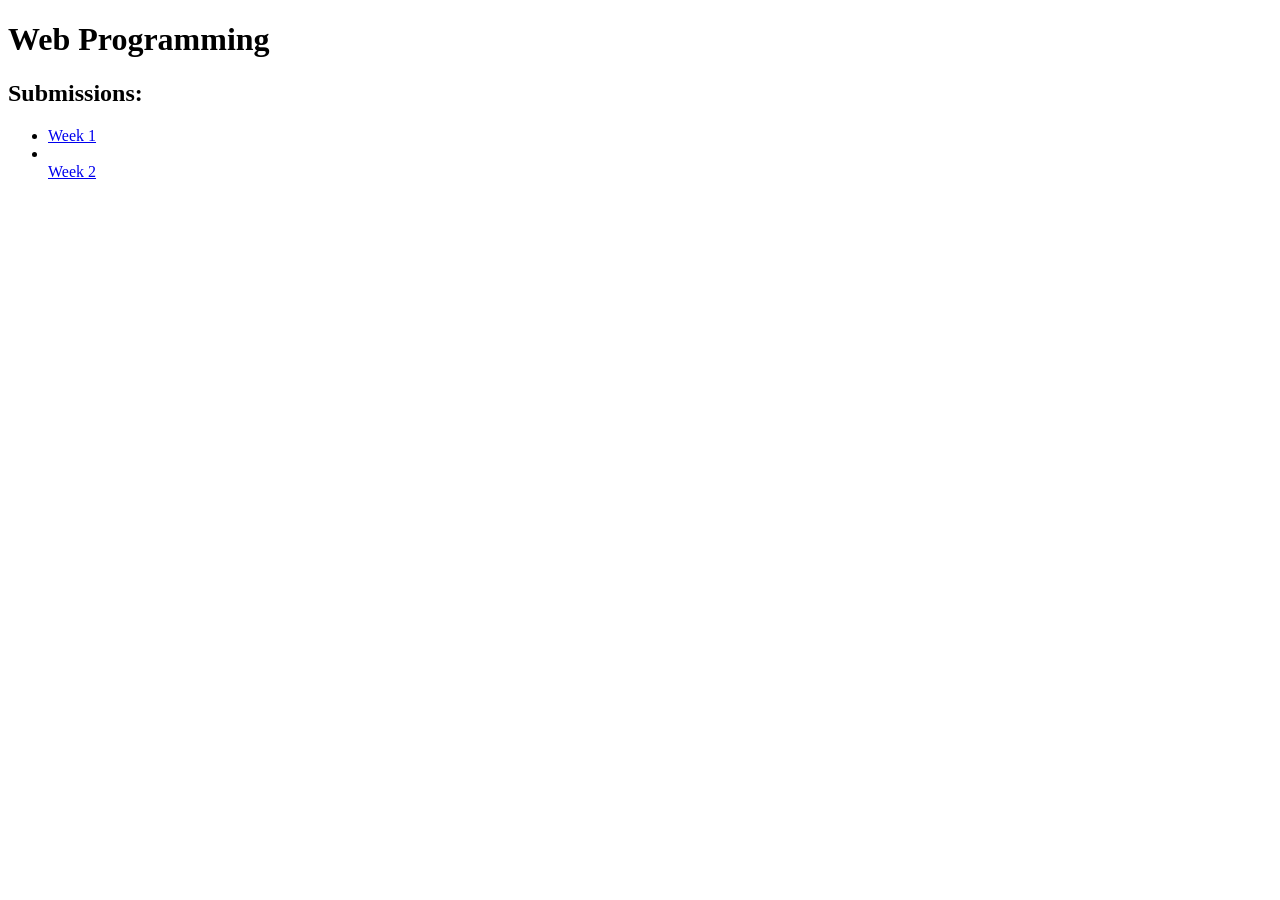
==== index.html @ e966beec "week2" ====
<!DOCTYPE html>
<html lang="en">

<head>
  <meta charset="utf-8">
  <meta name="viewport" content="width=device-width, initial-scale=1">

  <title>CSAE-104 PROGRESS</title>
 
  <link rel="stylesheet" href="styles.css">

</head>
<body>
  <header>
    <h1>Web Programming</h1>
  </header>

  <main>
    <h2>Submissions:</h2>
    
    <ul>
        <li><a href="C:\Web Programming\WEEK 2\week1.html">Week 1</a></li>
        <li></li><a href="C:\Web Programming\WEEK 2\week2.html">Week 2</a></li>
    </ul>
  </main>

</body>
</html>
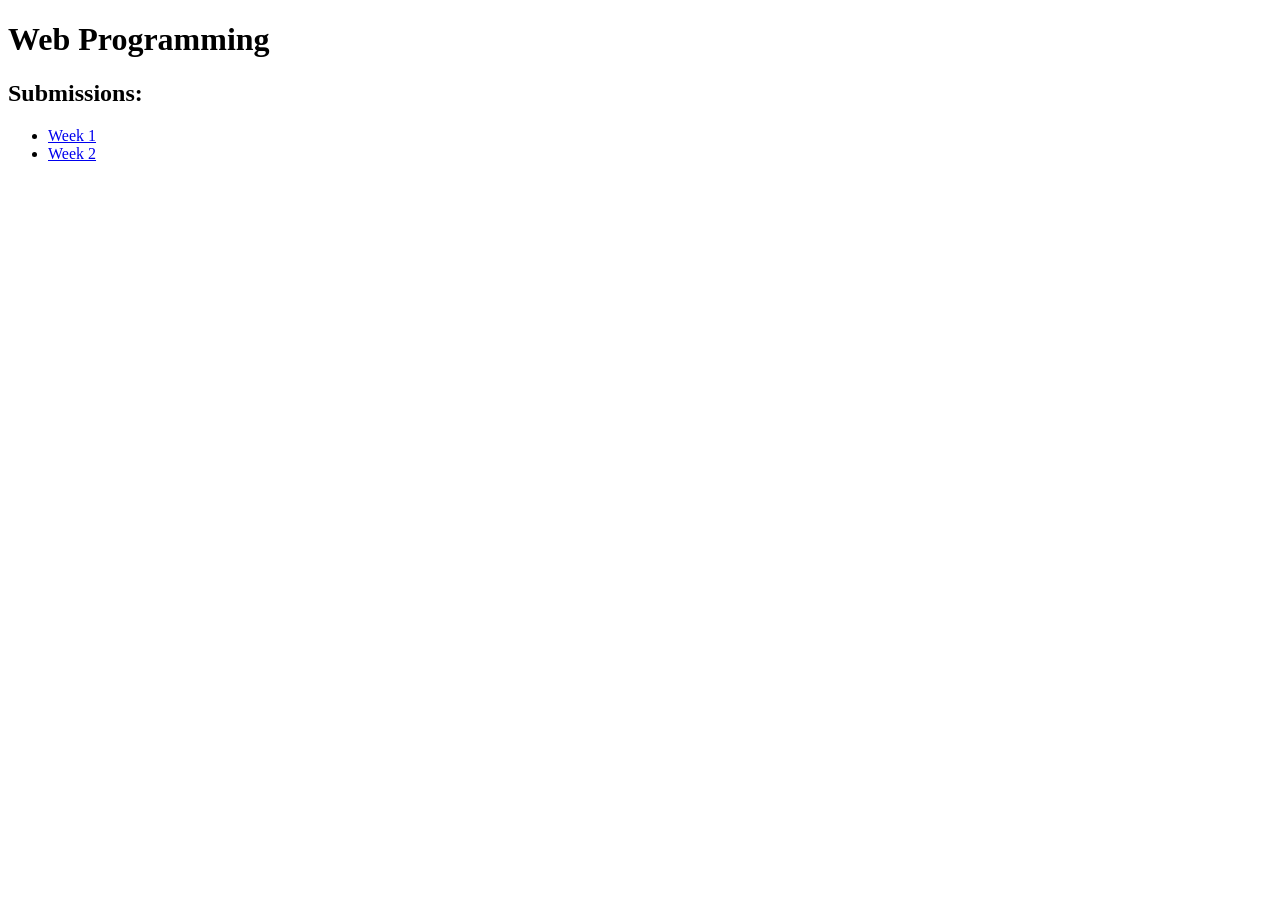
==== commit 59f394bf: "week 1 & 2" ====
--- a/index.html
+++ b/index.html
@@ -20,8 +20,8 @@
     <h2>Submissions:</h2>
     
     <ul>
-        <li><a href="C:\Web Programming\WEEK 2\week1.html">Week 1</a></li>
-        <li></li><a href="C:\Web Programming\WEEK 2\week2.html">Week 2</a></li>
+        <li><a href="C:\csae104-notices-board\Week 1\week1.html">Week 1</a></li>
+        <li><a href="C:\csae104-notices-board\Week 2\week2.html">Week 2</a></li>
     </ul>
   </main>
 
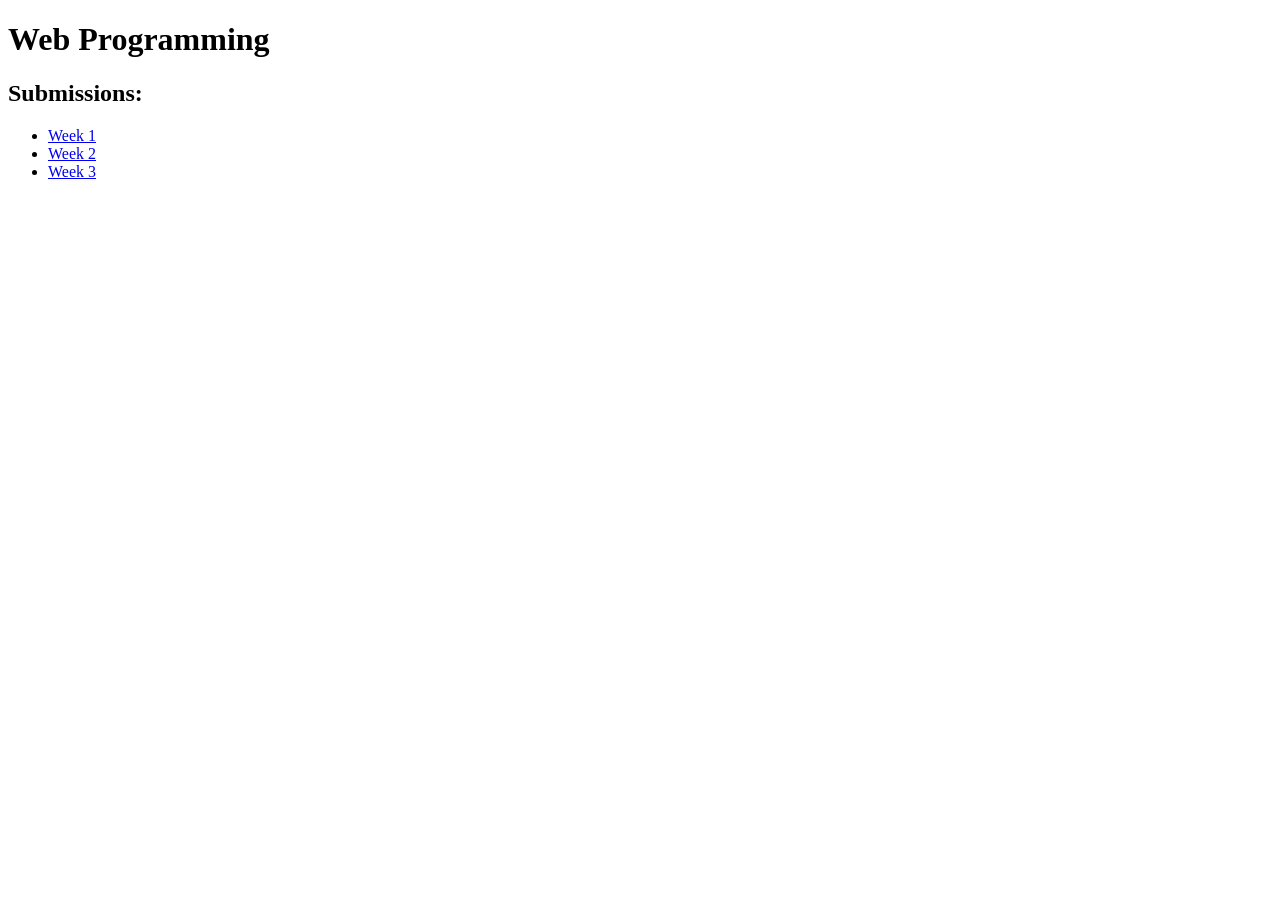
==== commit 57519054: "adding week 1 duplicate" ====
--- a/index.html
+++ b/index.html
@@ -1,7 +1,6 @@
 
 <!DOCTYPE html>
 <html lang="en">
-
 <head>
   <meta charset="utf-8">
   <meta name="viewport" content="width=device-width, initial-scale=1">
@@ -9,7 +8,6 @@
   <title>CSAE-104 PROGRESS</title>
  
   <link rel="stylesheet" href="styles.css">
-
 </head>
 <body>
   <header>
@@ -18,12 +16,11 @@
 
   <main>
     <h2>Submissions:</h2>
-    
     <ul>
-        <li><a href="C:\csae104-notices-board\Week 1\week1.html">Week 1</a></li>
-        <li><a href="C:\csae104-notices-board\Week 2\week2.html">Week 2</a></li>
+        <li><a href="Week1\week1.html">Week 1</a></li>
+        <li><a href="Week2\week2.html">Week 2</a></li>
+        <li><a href="Week3\week3.html">Week 3</a></li>
     </ul>
   </main>
-
 </body>
 </html>
